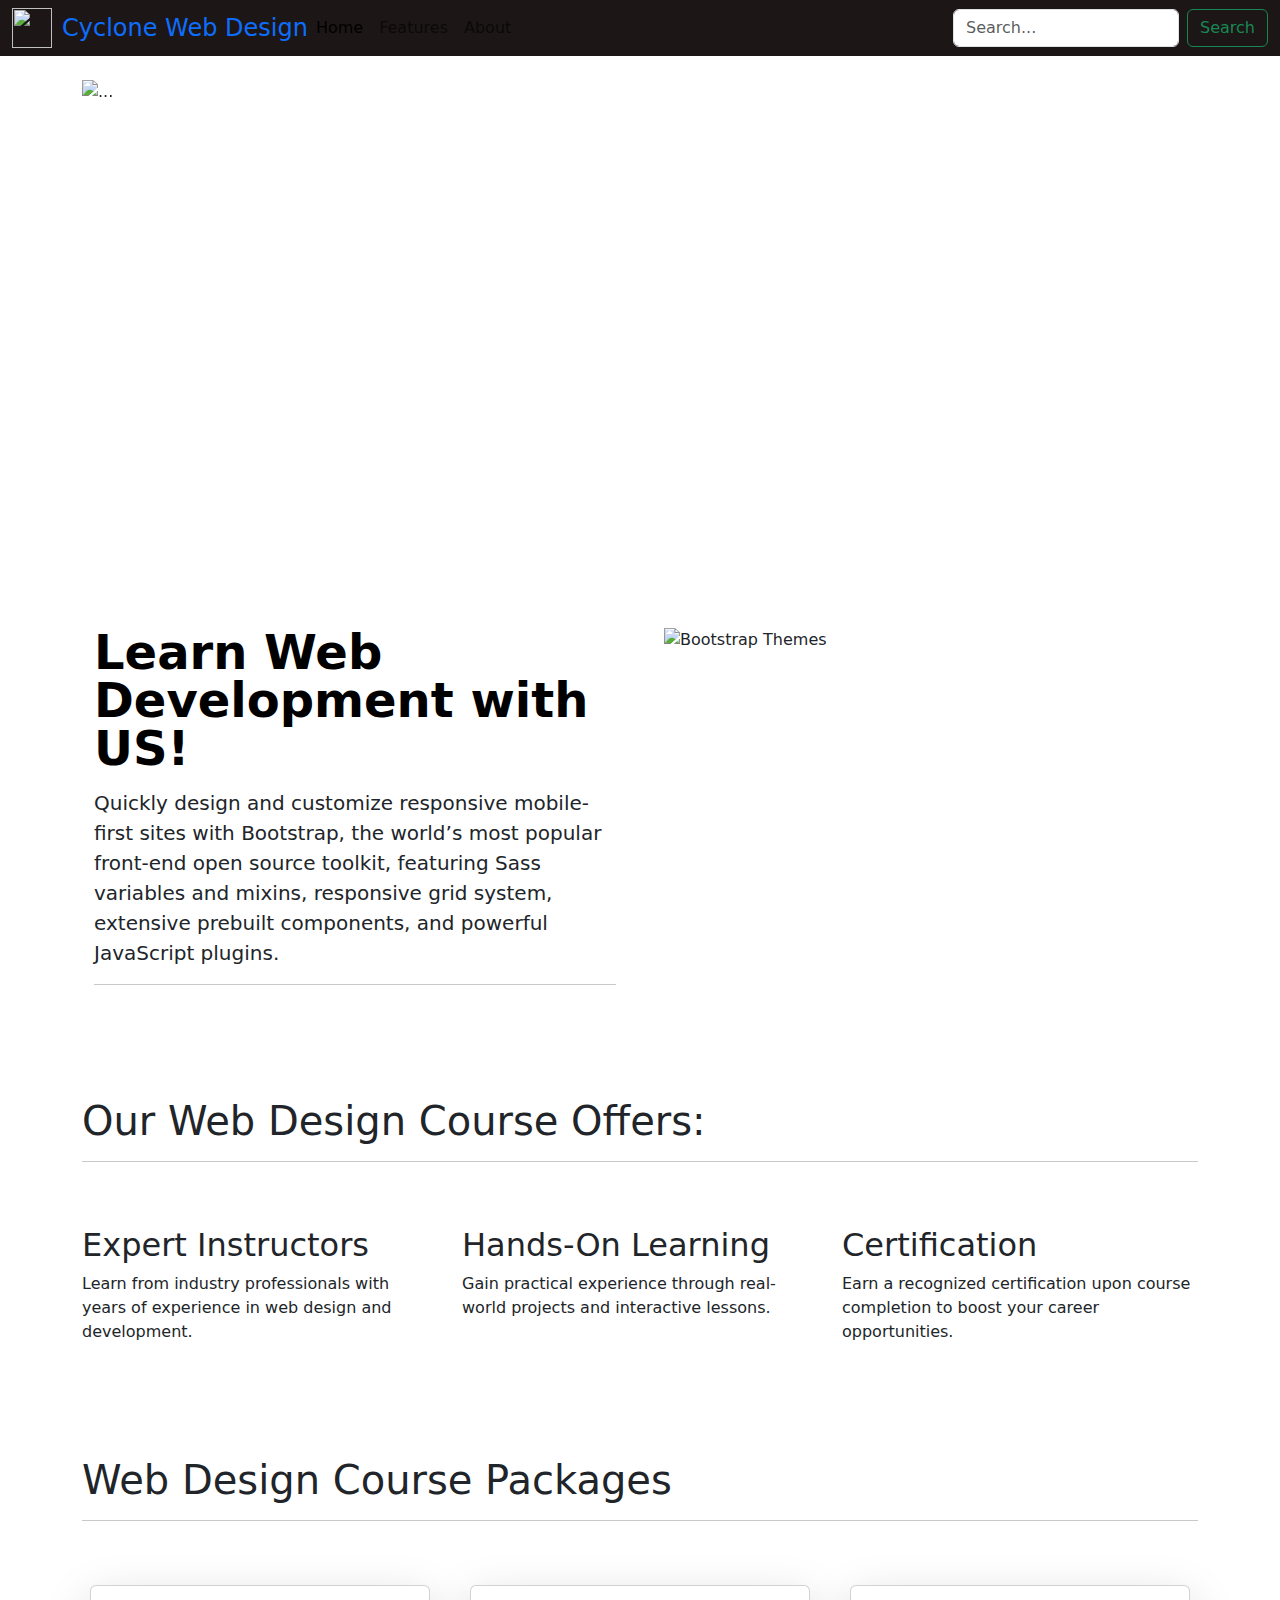
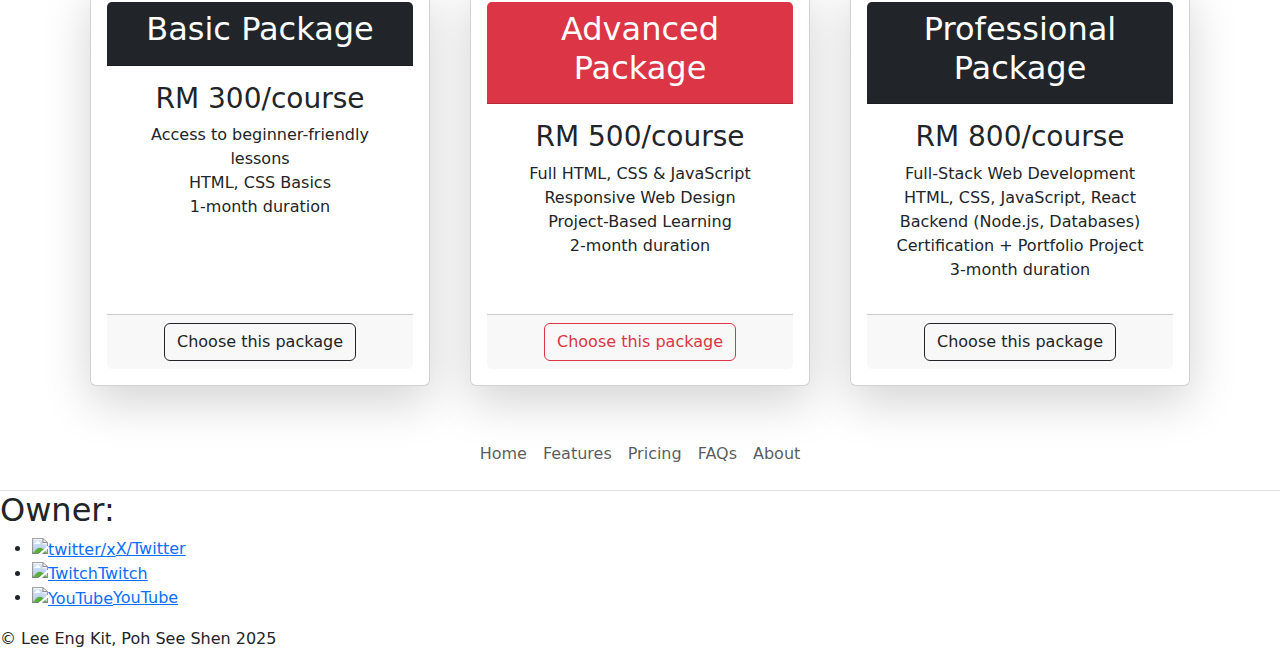
==== index.html @ 5ce8694f "Update index.html" ====
<!DOCTYPE html>
<html lang="en">
<head>
    <meta charset="UTF-8">
    <meta name="viewport" content="width=device-width, initial-scale=1.0">
    <title>Document</title>
    <link rel="stylesheet" href="/styles.css">
    <link rel="preconnect" href="https://fonts.googleapis.com">
    <link rel="preconnect" href="https://fonts.gstatic.com" crossorigin>
    <link href="https://fonts.googleapis.com/css2?family=Playwrite+FR+Moderne&family=Space+Grotesk&display=swap" rel="stylesheet">
    <link href="https://cdn.jsdelivr.net/npm/bootstrap@5.3.3/dist/css/bootstrap.min.css" rel="stylesheet" integrity="sha384-QWTKZyjpPEjISv5WaRU9OFeRpok6YctnYmDr5pNlyT2bRjXh0JMhjY6hW+ALEwIH" crossorigin="anonymous">
</head>

<body>
    <!-- Header -->
    <nav class="navbar navbar-expand-lg custom_navbar" style="background-color: #1D1616 !important;">
        <div class="container-fluid" id="navbaritems">
            <img src="./image\360_F_300490211_Hd8Sv9eX2dLZWHHse0nVUqiUhwwk7PzE-removebg-preview (1).png" alt="" style="width: 40px; height: 40px;">
          <a class="nav fs-4" href="#" style="margin-left: 10px; text-decoration: none;">Cyclone Web Design</a>
          <button class="navbar-toggler" type="button" data-bs-toggle="collapse" data-bs-target="#navbarSupportedContent" aria-controls="navbarSupportedContent" aria-expanded="false" aria-label="Toggle navigation">
            <span class="navbar-toggler-icon"></span>
          </button>
          <div class="collapse navbar-collapse" id="navbarSupportedContent">
            <ul class="navbar-nav me-auto mb-2 mb-lg-0">
              <li class="nav-item">
                <a class="nav-link active" aria-current="page" href="./index.html"><span id="linkcss">Home</span></a>
              </li>
              <li class="nav-item">
                <a class="nav-link" href="./features.html"> <span id="linkcss">Features</span></a>
              </li>
              <li class="nav-item">
                <a class="nav-link" href="./about.html"><span id="linkcss">About</span></a>
              </li>
            </ul>
            <form class="d-flex" role="search">
              <input class="form-control me-2" type="search" placeholder="Search..." aria-label="Search">
              <button class="btn btn-outline-success" type="submit">Search</button>
            </form>
          </div>
        </div>
      </nav>

      <br>

    <!-- body -->
    <div class="container">
        <div id="carouselExampleIndicators" class="carousel slide">
         <div class="carousel-indicators">
           <button type="button" data-bs-target="#carouselExampleIndicators" data-bs-slide-to="0" class="active" aria-current="true" aria-label="Slide 1"></button>
           <button type="button" data-bs-target="#carouselExampleIndicators" data-bs-slide-to="1" aria-label="Slide 2"></button>
           <button type="button" data-bs-target="#carouselExampleIndicators" data-bs-slide-to="2" aria-label="Slide 3"></button>
           <button type="button" data-bs-target="#carouselExampleIndicators" data-bs-slide-to="3" aria-label="Slide 4"></button>
         </div>
         <div class="carousel-inner">
           <div class="carousel-item active">
             <img src="image\6599ec2a77b008b56bf1bbcb_mk2gd-web-design-nyc(1).jpg" class="d-block w-100" alt="..." style="width: 100%; height: 500px;">
           </div>
           <div class="carousel-item">
             <img src="image\Best-Computer-for-Graphic-Design-copy-(1)(1).png" class="d-block w-100 h-100" alt="..." style="width: 100%; height: 100px;">
           </div>
           <div class="carousel-item">
             <img src="image/240807-Acer-Day-Carnival-2024-advertorial-2.jpg" class="d-block w-100 h-100" alt="..." style="width: 100%; height: 100px;">
           </div>
           <div class="carousel-item">
             <img src="image\share-2024-1920x1080-1(1).png" class="d-block w-100 h-100" alt="..." style="width: 100%; height: 100px;">
           </div>
         </div>
         <button class="carousel-control-prev" type="button" data-bs-target="#carouselExampleIndicators" data-bs-slide="prev">
           <span class="carousel-control-prev-icon" aria-hidden="true"></span>
           <span class="visually-hidden">Previous</span>
         </button>
         <button class="carousel-control-next" type="button" data-bs-target="#carouselExampleIndicators" data-bs-slide="next">
           <span class="carousel-control-next-icon" aria-hidden="true"></span>
           <span class="visually-hidden">Next</span>
         </button>
         </div>
    </div>

    <div class="container col-xxl-8 px-4 py-30">
      <div class="row flex-lg-row-reverse align-items-center g-5 py-5">
        <div class="col-10 col-sm-8 col-lg-6">
          <img src="./image\What-is-Custom-web-design-and-web-development-scaled.jpg" class="d-block mx-lg-auto img-fluid" alt="Bootstrap Themes" width="700" height="500" loading="lazy">
        </div>
        <div class="col-lg-6">
          <h1 class="display-5 fw-bold text-body-emphasis lh-1 mb-3">Learn Web <br> Development with <br> US!</h1>
          <p class="lead">Quickly design and customize responsive mobile-first sites with Bootstrap, the world’s most popular front-end open source toolkit, featuring Sass variables and mixins, responsive grid system, extensive prebuilt components, and powerful JavaScript plugins.</p>
          <hr>
          <div class="d-grid gap-2 d-md-flex justify-content-md-start">
          </div>
        </div>
      </div>
    </div>

    <div class="container">
      <div class="row flex-lg-row-reverse align-items-center g-5 py-5">
        <div class="col">
          <h1>Our Web Design Course Offers:</h1>
          <hr>
        </div>
      </div>
    </div>
    
    <div class="container">
      <div class="row" id="featurescss">
        <div class="col-lg-4">
          <h2>Expert Instructors</h2>
          <i class="fa-solid fa-chalkboard-teacher fa-5x" id="featuresimage"></i>
          <p>Learn from industry professionals with years of experience in web design and development.</p>
        </div>
    
        <div class="col-lg-4">
          <h2>Hands-On Learning</h2>
          <i class="fa-solid fa-laptop-code fa-5x" id="featuresimage"></i>
          <p>Gain practical experience through real-world projects and interactive lessons.</p>
        </div>
    
        <div class="col-lg-4">
          <h2>Certification</h2>
          <i class="fa-solid fa-certificate fa-5x" id="featuresimage"></i>
          <p>Earn a recognized certification upon course completion to boost your career opportunities.</p>
        </div>
      </div>
    </div> 

    <br>
    <br>

    <div class="container">
      <div class="row flex-lg-row-reverse align-items-center g-5 py-5">
        <div class="col">
          <h1>Web Design Course Packages</h1>
          <hr>
        </div>
      </div>
    </div>
    
    <div class="container">
      <div class="row justify-content-center g-4"> <!-- Added 'g-4' for spacing -->
        <div class="col-lg-4 d-flex"> <!-- Added 'd-flex' for equal card height -->
          <div class="card shadow-lg p-3 mb-4 mx-2"> <!-- Added 'shadow-lg', 'p-3', 'mb-4', 'mx-2' -->
            <div class="card-header bg-dark text-white text-center">
              <h2>Basic Package</h2>
            </div>
            <div class="card-body text-center">
              <h3>RM 300/course</h3>
              <ul class="list-unstyled">
                <li>Access to beginner-friendly lessons</li>
                <li>HTML, CSS Basics</li>
                <li>1-month duration</li>
              </ul>
            </div>
            <div class="card-footer text-center">
              <button type="button" class="btn btn-outline-dark">Choose this package</button>
            </div>
          </div>
        </div>
    
        <div class="col-lg-4 d-flex">
          <div class="card shadow-lg p-3 mb-4 mx-2">
            <div class="card-header bg-danger text-white text-center">
              <h2>Advanced Package</h2>
            </div>
            <div class="card-body text-center">
              <h3>RM 500/course</h3>
              <ul class="list-unstyled">
                <li>Full HTML, CSS & JavaScript</li>
                <li>Responsive Web Design</li>
                <li>Project-Based Learning</li>
                <li>2-month duration</li>
              </ul>
            </div>
            <div class="card-footer text-center">
              <button type="button" class="btn btn-outline-danger">Choose this package</button>
            </div>
          </div>
        </div>
    
        <div class="col-lg-4 d-flex">
          <div class="card shadow-lg p-3 mb-4 mx-2">
            <div class="card-header bg-dark text-white text-center">
              <h2>Professional Package</h2>
            </div>
            <div class="card-body text-center">
              <h3>RM 800/course</h3>
              <ul class="list-unstyled">
                <li>Full-Stack Web Development</li>
                <li>HTML, CSS, JavaScript, React</li>
                <li>Backend (Node.js, Databases)</li>
                <li>Certification + Portfolio Project</li>
                <li>3-month duration</li>
              </ul>
            </div>
            <div class="card-footer text-center">
              <button type="button" class="btn btn-outline-dark">Choose this package</button>
            </div>
          </div>
        </div>
      </div>
    </div>
    
<br>
<!-- Footer -->
<div id="footerbar">
  <ul class="nav justify-content-center border-bottom pb-3 mb-3;">
    <li class="nav-item"><a href="#" class="nav-link px-2 text-body-secondary">Home</a></li>
    <li class="nav-item"><a href="#" class="nav-link px-2 text-body-secondary">Features</a></li>
    <li class="nav-item"><a href="#" class="nav-link px-2 text-body-secondary">Pricing</a></li>
    <li class="nav-item"><a href="#" class="nav-link px-2 text-body-secondary">FAQs</a></li>
    <li class="nav-item"><a href="#" class="nav-link px-2 text-body-secondary">About</a></li>
  </ul>
  <h2> Owner: </h2>
  <ul>
    <li><a href="https://x.com/SMii7Y"><img src="image/twitter.png" alt="twitter/x">X/Twitter</a></li>
    <li><a href="https://www.twitch.tv/SMii7Y"><img src="image/twitch.png" alt="Twitch">Twitch</a></li>
    <li><a href="https://www.youtube.com/@SMii7Y"><img src="image/youtube.png" alt="YouTube">YouTube</a></li>
</ul>
  <p>&copy; Lee Eng Kit, Poh See Shen 2025</p>
</div>

    <script src="https://cdn.jsdelivr.net/npm/bootstrap@5.3.3/dist/js/bootstrap.bundle.min.js" integrity="sha384-YvpcrYf0tY3lHB60NNkmXc5s9fDVZLESaAA55NDzOxhy9GkcIdslK1eN7N6jIeHz" crossorigin="anonymous"></script>
</body>
</html>
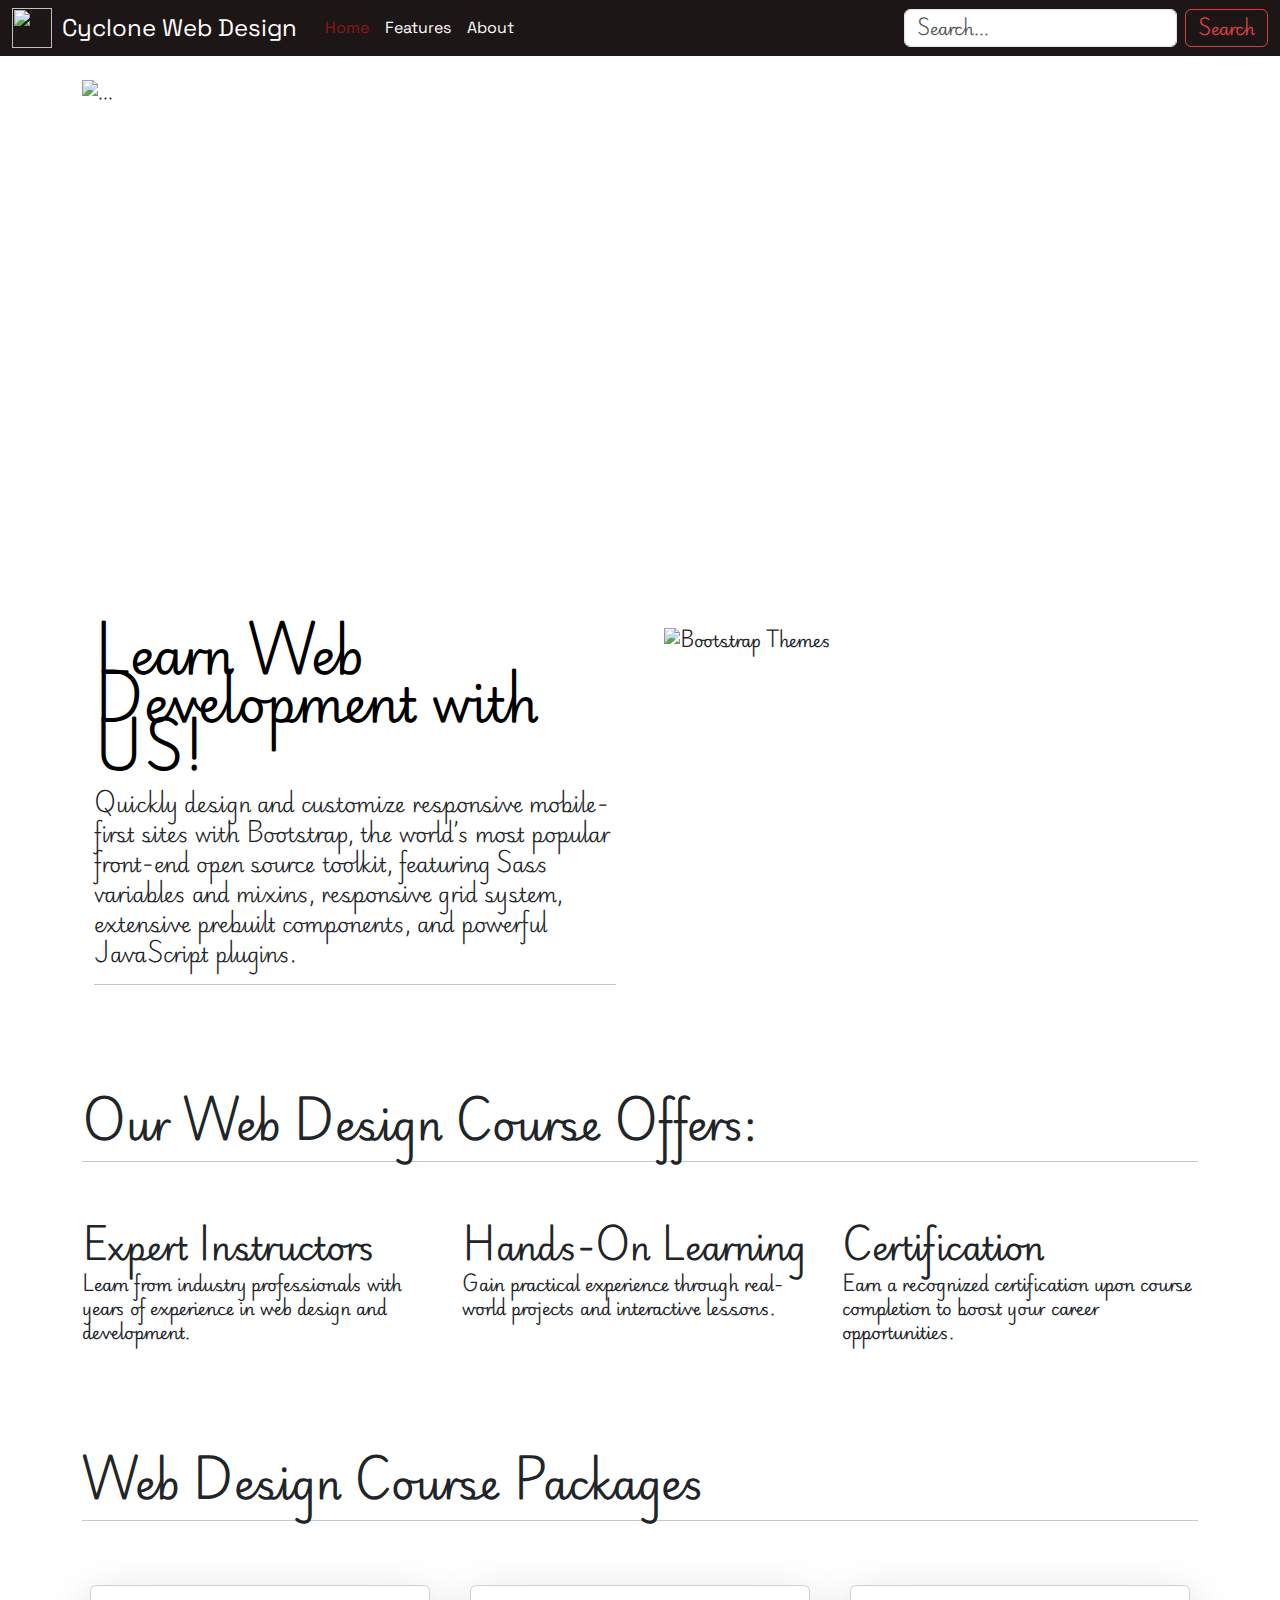
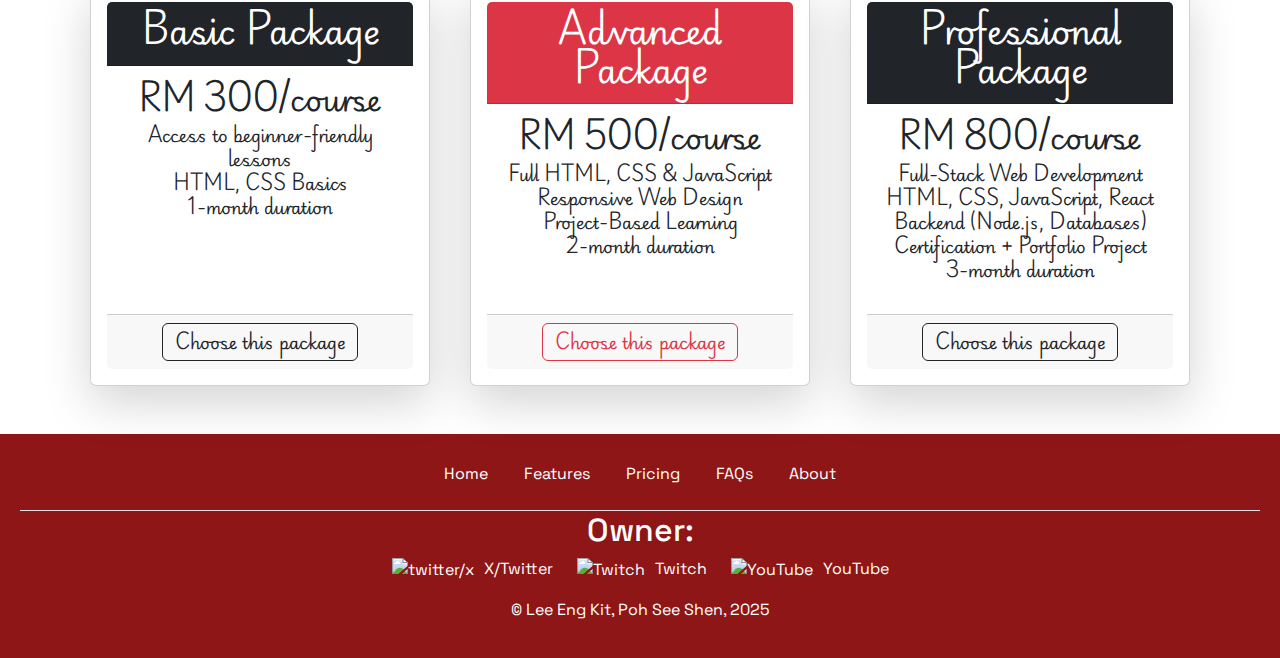
==== commit 14534291: "Add files via upload" ====
--- a/index.html
+++ b/index.html
@@ -4,7 +4,7 @@
     <meta charset="UTF-8">
     <meta name="viewport" content="width=device-width, initial-scale=1.0">
     <title>Document</title>
-    <link rel="stylesheet" href="/styles.css">
+    <link rel="stylesheet" href="./styles.css">
     <link rel="preconnect" href="https://fonts.googleapis.com">
     <link rel="preconnect" href="https://fonts.gstatic.com" crossorigin>
     <link href="https://fonts.googleapis.com/css2?family=Playwrite+FR+Moderne&family=Space+Grotesk&display=swap" rel="stylesheet">
@@ -13,7 +13,7 @@
 
 <body>
     <!-- Header -->
-    <nav class="navbar navbar-expand-lg custom_navbar" style="background-color: #1D1616 !important;">
+    <nav class="navbar navbar-expand-lg custom_navbar">
         <div class="container-fluid" id="navbaritems">
             <img src="./image\360_F_300490211_Hd8Sv9eX2dLZWHHse0nVUqiUhwwk7PzE-removebg-preview (1).png" alt="" style="width: 40px; height: 40px;">
           <a class="nav fs-4" href="#" style="margin-left: 10px; text-decoration: none;">Cyclone Web Design</a>
@@ -214,7 +214,7 @@
     <li><a href="https://www.twitch.tv/SMii7Y"><img src="image/twitch.png" alt="Twitch">Twitch</a></li>
     <li><a href="https://www.youtube.com/@SMii7Y"><img src="image/youtube.png" alt="YouTube">YouTube</a></li>
 </ul>
-  <p>&copy; Lee Eng Kit, Poh See Shen 2025</p>
+  <p>&copy; Lee Eng Kit, Poh See Shen, 2025</p>
 </div>
 
     <script src="https://cdn.jsdelivr.net/npm/bootstrap@5.3.3/dist/js/bootstrap.bundle.min.js" integrity="sha384-YvpcrYf0tY3lHB60NNkmXc5s9fDVZLESaAA55NDzOxhy9GkcIdslK1eN7N6jIeHz" crossorigin="anonymous"></script>
--- a/styles.css
+++ b/styles.css
@@ -0,0 +1,87 @@
+/* General Styles */
+body {
+    background-color: #EEEEEE;
+    font-family: "Playwrite FR Moderne", serif !important;
+}
+
+/* Text */
+.space-grotesk-0, .fs-4, .nav-link, #footerbar {
+    font-family: "Space Grotesk", sans-serif !important;
+}
+
+.fs-4 {
+    margin-left: 20px;
+    margin-right: 20px;
+    color: white !important;
+}
+
+/* Navbar Fix */
+.navbar {
+    background-color: #1D1616 !important;
+}
+
+.nav-link {
+    color: white !important;
+}
+
+.nav-link.active, .nav-link:hover {
+    color: #8E1616 !important;
+}
+
+.nav-link.active:hover {
+    color: #D84040 !important;
+}
+
+/* Carousel */
+.carousel-inner {
+    width: 100%;
+    height: 500px;
+    object-fit: cover;
+}
+
+/* Buttons */
+.btn-outline-success {
+    border-color: #D84040 !important;
+    color: #D84040 !important;
+}
+
+.btn-outline-success:hover {
+    background-color: #D84040 !important;
+    color: white !important;
+}
+
+/* Footer Fix */
+#footerbar {
+    background-color: #8E1616 !important;
+    color: white !important;
+    padding: 20px;
+    text-align: center;
+}
+
+#footerbar img {
+    width: 20px;
+    margin-right: 10px;
+}
+
+#footerbar ul {
+    list-style: none;
+    padding: 0;
+}
+
+#footerbar ul li {
+    display: inline;
+    margin: 0 10px;
+}
+
+#footerbar ul li a {
+    color: white !important;
+    text-decoration: none;
+}
+
+#footerbar .nav-link {
+    color: white !important;
+}
+
+#footerbar .nav-link:hover {
+    color: #D84040 !important;
+}
